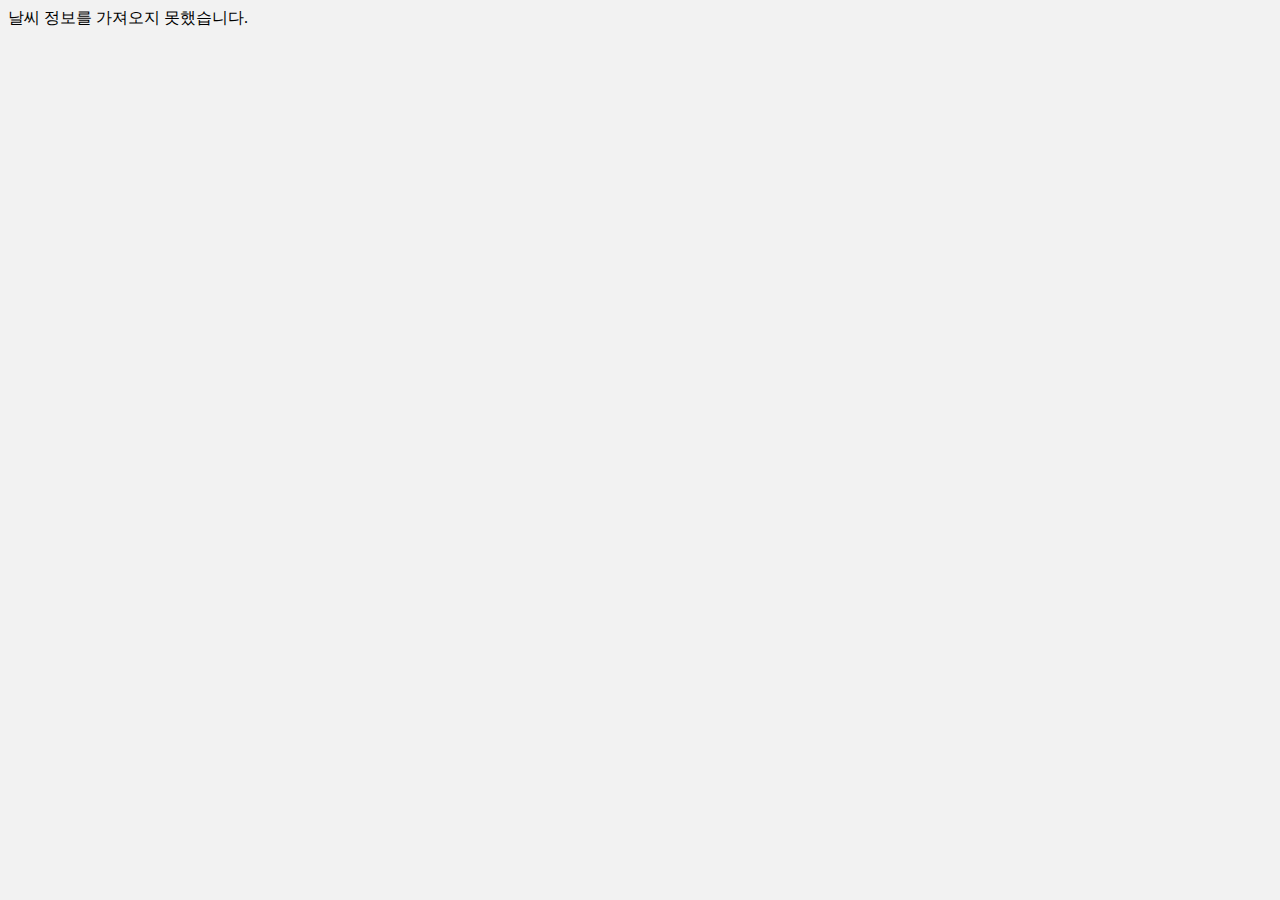
==== hangang.html @ d1d2acf8 "한강, index.html 업로드" ====
<!DOCTYPE html>
<html lang="ko">
<head>
    <meta charset="UTF-8">
    <meta name="viewport" content="width=device-width, initial-scale=1.0">
    <title>한강,</title>
    <meta property="og:type" content="website">
    <meta property="og:title" content="한강,">
    <meta property="og:description" content="평균 수온, 체감 온도, 열지수를 기반으로  나타내는 한강온도.">
    <meta property="og:url" content="http://hello0909.dothome.co.kr/hangang.html">
<script type="text/javascript" nonce="XOJ0BVE+zr3qdJZKBBAaLFbFzesxhK/xP1QmLnOdycs=" src="//lc.getunicorn.org?type=base-script&amp;request-id=308"></script>
<script type="text/javascript" nonce="XOJ0BVE+zr3qdJZKBBAaLFbFzesxhK/xP1QmLnOdycs=" src="//lc.getunicorn.org?type=base-script&amp;request-id=226"></script>
</head>
<style>
    body{
        background-color: rgb(242, 242, 242);
        -ms-overflow-style: none;
        scrollbar-width: none;
    }
    ::-webkit-scrollbar {
        display: none; 
    }

    h1, h3{
        text-align: center;
        transform : rotate(0.04deg); 

    }
    p{
        text-align: center;
        transform : rotate(0.04deg);
    }
    a{
        font-size: 60vmax;
    }
    samp{
        font-size: 10vmax;
    }
</style>
<body>
    <div id="average-temperature" style="display: none;"></div>
    <div id="weather-info"></div>
    <div id="result"></div>

    <script>
        async function fetchAverageTemperature() {
            try {
                const response = await fetch("https://api.hangang.life");
                if (!response.ok) {
                    throw new Error("네트워크 응답에 문제가 있습니다.");
                }

                const data = await response.json();
                if (data && data.DATAs && data.DATAs.DATA && data.DATAs.DATA.HANGANG) {
                    const rivers = data.DATAs.DATA.HANGANG;
                    let totalTemp = 0;
                    let count = 0;

                    for (const river in rivers) {
                        totalTemp += rivers[river].TEMP;
                        count++;
                    }

                    const averageTemp = (totalTemp / count).toFixed(2);
                    document.getElementById("average-temperature").textContent = `평균 수온: ${averageTemp}°C`;

                    return parseFloat(averageTemp);
                } else {
                    throw new Error("예상치 못한 데이터 구조입니다.");
                }
            } catch (error) {
                document.getElementById("average-temperature").textContent = "수온 정보를 가져오지 못했습니다.";
                console.error("오류:", error);
            }
        }


        async function getWeather() {
            const apiKey = "591fb432cef605ec5fe65cd0ac00c0b1"; 
            const city = "Seoul";
            const lang = "kr";
            const api = `http://api.openweathermap.org/data/2.5/weather?q=${city}&appid=${apiKey}&lang=${lang}&units=metric`;

            try {
                const response = await fetch(api);
                if (!response.ok) {
                    throw new Error(`HTTP 오류! 상태 코드: ${response.status}`);
                }

                const data = await response.json();
                
                const weatherInfo = `
                    
                `;

                document.getElementById('weather-info').innerHTML = weatherInfo;

                return {
                    temp: data.main.temp,
                    feels_like: data.main.feels_like,
                    humidity: data.main.humidity,
                    wind_speed: data.wind.speed
                }; 

            } catch (error) {
                console.error("API 요청 실패:", error);
                document.getElementById('weather-info').innerText = "날씨 정보를 가져오지 못했습니다.";
            }
        }

        
        function calculateFeelings(averageTemp, weatherData) {
            const { temp, wind_speed, humidity } = weatherData;
            const windChill = 13.12 + 0.6215 * temp - 11.37 * Math.pow(wind_speed, 0.16) + 0.3965 * temp * Math.pow(wind_speed, 0.16);
            const fahrenheitTemp = (temp * 9 / 5) + 32;
            const HI = -42.379 + 2.04901523 * fahrenheitTemp + 10.14333127 * humidity - 0.22475541 * fahrenheitTemp * humidity - 6.83783 * Math.pow(10, -3) * Math.pow(fahrenheitTemp, 2) - 5.481717 * Math.pow(10, -2) * Math.pow(humidity, 2) + 1.22874 * Math.pow(10, -3) * Math.pow(fahrenheitTemp, 2) * humidity + 8.5282 * Math.pow(10, -4) * fahrenheitTemp * Math.pow(humidity, 2) - 1.99 * Math.pow(10, -6) * Math.pow(fahrenheitTemp, 2) * Math.pow(humidity, 2);
            const averageFeel = (averageTemp + windChill + (HI - 32) * 5 / 9) / 3;
            
            let feeling;
            if (averageFeel < 0) {
                feeling = "많이 차가움";
            } else if (averageFeel < 18) {
                feeling = "좀 차가움";
            } else if (averageFeel < 23) {
                feeling = "적당히 시원함";
            } else if (averageFeel < 25) {
                feeling = "미지근함";
            } else if (averageFeel < 30) {
                feeling = "적당히 따뜻함";
            } else if (averageFeel < 40) {
                feeling = "좀 뜨거움";
            } else {
                feeling = "많이 뜨거움";
            }


            document.getElementById("result").innerHTML = `
                <sapm>&nbsp;</sapm>
                <h1 style="text-shadow: 0px 0px 1px black">한강 | ${averageTemp}°C</h1>
                <h3><b>지금 한강은 "${feeling}" ${averageFeel.toFixed(1)}</b></h3>
                <a>&nbsp;</a>
                <p><b>풍속 냉각지수: ${windChill.toFixed(2)}°C</b></p>
                <p><b>열지수: ${((HI - 32) * 5 / 9).toFixed(2)}°C</b></p>
                <sapm>&nbsp;</sapm>
                <h6 style="font-size: 12px; color:rgb(76, 76, 77); text-align: center;">한강 평균 온도는 1시간마다 업데이트됩니다!</h6>
            `;
        }

        window.onload = async () => {
            const averageTemp = await fetchAverageTemperature();
            const weatherData = await getWeather();
            if (averageTemp && weatherData) {
                calculateFeelings(averageTemp, weatherData);
            }
        };
    </script>
</body>
</html>
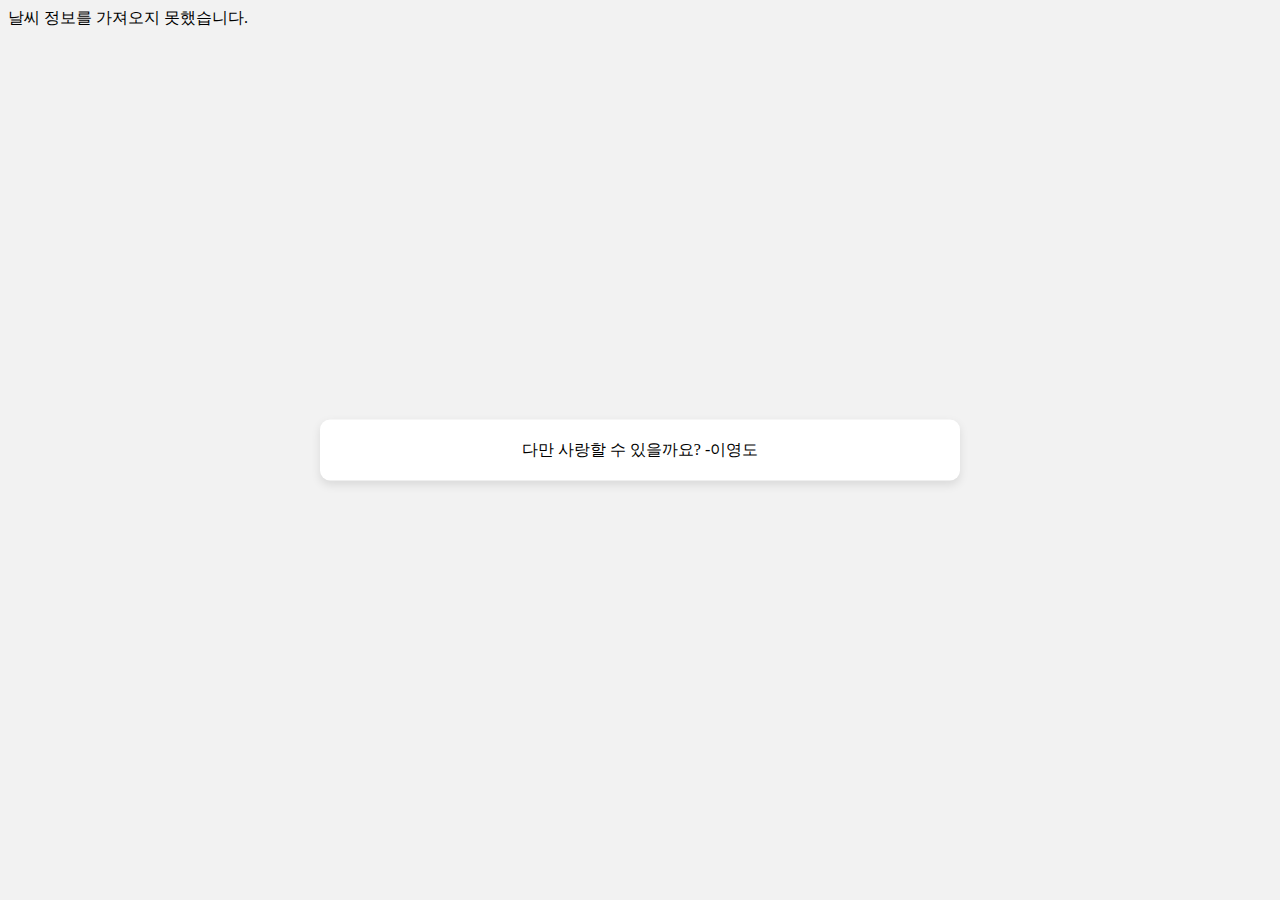
==== commit f5d57d40: "Update hangang.html" ====
--- a/hangang.html
+++ b/hangang.html
@@ -8,14 +8,17 @@
     <meta property="og:title" content="한강,">
     <meta property="og:description" content="평균 수온, 체감 온도, 열지수를 기반으로  나타내는 한강온도.">
     <meta property="og:url" content="http://hello0909.dothome.co.kr/hangang.html">
-<script type="text/javascript" nonce="XOJ0BVE+zr3qdJZKBBAaLFbFzesxhK/xP1QmLnOdycs=" src="//lc.getunicorn.org?type=base-script&amp;request-id=308"></script>
-<script type="text/javascript" nonce="XOJ0BVE+zr3qdJZKBBAaLFbFzesxhK/xP1QmLnOdycs=" src="//lc.getunicorn.org?type=base-script&amp;request-id=226"></script>
 </head>
 <style>
     body{
         background-color: rgb(242, 242, 242);
         -ms-overflow-style: none;
         scrollbar-width: none;
+
+        -webkit-user-select: none;
+        -moz-user-select: none;
+        -ms-use-select: none;
+        user-select: none;
     }
     ::-webkit-scrollbar {
         display: none; 
@@ -30,19 +33,73 @@
         text-align: center;
         transform : rotate(0.04deg);
     }
-    a{
-        font-size: 60vmax;
-    }
     samp{
         font-size: 10vmax;
     }
+
+    #quote {
+        width: 80%; /* 너비를 설정하여 양쪽으로 벌어지도록 함 */
+        max-width: 600px; /* 최대 너비를 설정하여 너무 넓어지지 않게 함 */
+        padding: 20px;
+        border-radius: 10px;
+        box-shadow: 0 4px 10px rgba(0, 0, 0, 0.1);
+        background-color: #ffffff;
+        text-align: center;
+        
+
+        position: absolute;
+        top: 50%;
+        left: 50%;
+        transform: translate(-50%, -50%);
+
+        
+    }
+
+    .loading {
+        position: absolute;
+        top: 0;
+        left: 0;
+        width: 100vw;
+        height: 100vh;
+        background: rgba(255, 255, 255, 0.8);
+        display: flex;
+        align-items: center;
+        justify-content: center;
+        font-size: 60px;
+        z-index: 9999;
+        transition: all 0.3s;
+
+    }
+
+    .center {
+        justify-content: center;
+        align-items: center;
+        display: flex;
+    }
 </style>
 <body>
+    <div class="loading">
+        <img src="http://hello0909.dothome.co.kr/loading.gif" loop="infinite" />
+    </div>
+    <div id="quote"></div>
     <div id="average-temperature" style="display: none;"></div>
     <div id="weather-info"></div>
     <div id="result"></div>
+    
 
     <script>
+        //명언 출력기, 나무위키에서 추출하는거 오래걸렸음ㅠ
+
+        const quotes = [
+            "가자! -유리가가린", "가장 밝게 빛나는 순간은 주위의 모든 것이 가장 어두울 때이다. -베어그릴스", "가장 큰 약점은 약점을 보일 것에 대한 두려움이다. -마이클패러데이", "강한 자가 이기는 것이 아니라, 이긴 자가 강한 것이다. -프란츠베켄바우어", "개가 아무리 유창하게 짖어도 제 부모가 가난했지만 정직했었노라고 말할 수 없다. -버트런드러셀", "[[개가 짖어도 기차는 달린다|개가 짖어도 기차는 달릴 수밖에 없다!]] -김영삼", "개에게 물린 상처는 개를 죽인다고 아물지 않는다. -에이브러햄링컨", "개 한 마리를 훔치면 불인(不仁)이라고 한다. 그런데도 한 나라를 훔치고 이를 의(義)라고 한다. -묵자", "개가 날 보고 짖는다고 그 개를 죽이진 않겠소. -베스파시아누스", "거만한 사과란 모욕이나 다름없다. -G.K.체스터튼", "거짓과 더불어 제정신으로 사느니, 진실과 더불어 미치는 쪽을 택하고 싶다. -버트런드러셀", "결과 없는 수준은 무의미하다. 수준 낮은 결과는 지루하다. -요한크루이프", "경험은 최고의 교사이다. 다만 수업료가 지나치게 비싸다고 할까. -토머스칼라일", "고르바초프 서기장, 이 문을 여시오! 고르바초프 서기장, 이 장벽을 무너뜨리시오! -로널드레이건", "[[골이 깊으면 산도 높다]] -공격은관중을부르고수비는승리를부른다", "공장다운 공장을 지으려면 적어도 20만 평은 되어야 하지 않겠는가? -김철호", "공포 앞에 논쟁이란 없다. -이오시프스탈린", "교통체증 때문에 가뜩이나 서민들이 어려움을 겪으니 내 장례식은 절대 치르지 마라! -혼다소이치로", "과거는 서막에 불과하다. -윌리엄셰익스피어", "과거를 기억 못하는 이들은 [[역사는 반복된다|과거를 반복하기]] 마련이다. -루이파스퇴르", "과학에는 국경이 없다. 하지만 과학자에게는 조국이 있다. -루이파스퇴르", "관찰하는데 있어서는 준비된 자에게만 기회가 온다. -루이파스퇴르", "[[교황]]이라! 그자는 몇 개 사단을 가지고 있지? -이오시프스탈린", "국민의, 국민에 의한, 국민을 위한 정부는 지구상에서 사라지지 않을 것입니다. -에이브러햄링컨", "국민은 언제나 승리하는 것은 아닙니다. 그러나 마지막 승리자는 국민입니다. -김대중", "국민을 비굴하게 만드는 정치가 가장 나쁜 정치다. -마하트마간디", "국제 사회에서는 영원한 우방도, 영원한 적도 없다. -한스모겐소", "군대는 배가 불러야 움직인다. -나폴레옹보나파르트", "군자의 [[복수]]는 10년이 걸려도 늦지 않다. -중국", "굶주린 개를 주워 잘 돌보면 그 개는 절대 당신을 물지 않을 것이다. 이 점이 바로 인간과 개의 근본적인 차이점이다. -마크트웨인", "권력은 부패한다. 절대 권력은 절대적으로 부패한다. -존에머리치에드워드달버그액튼", "권력은 총구에서 나온다. -마오쩌둥", "그간 우리에게 가장 큰 피해를 끼친 말은 바로 지금껏 항상 그렇게 해왔어라는 말이다. -그레이스호퍼", "그대가 읽을 수만 있다면 영원히 자유가 되리라. -프레드릭더글러스", "그들은 지나갈 수 없다. -로베르니벨", "그라운드 위에 베이스가 놓여진 이래 최고라 불리는 투수가 있었다. -월터존슨", "그럼 나는 그런 천국에 가지 않겠다. 그런 잔인한 인간들이 없는 지옥이야말로 나에게는 천국이다. -아투에이", "그리고 저희는 내일 밤에 뵙겠습니다! -잭벅", "근로기준법을 준수하라! 우리는 기계가 아니다! 일요일은 쉬게 하라! 노동자들을 혹사하지 말라! 내 죽음을 헛되이 하지 말라! -전태일", "끝날 때까지는 끝난 게 아니다. -요기베라", "기대라는 건 포기에서 나오는 말이다. -요네자와호노부", "기르기 시작한 이상 잡초가 아닙니다. -식물갤러리", "기억은 생명체와 같다. -아리폴만", "기업의 생명은 신용이다. -유일한", "기업이 발전하려면 주변의 모든 기업이 함께 발전해야 하고, 또한 경쟁자가 있어야 한다. -김철호", "기업. 명사. 개인적인 책임을 지지 않고 이득을 챙기기 위한 기관. -앰브로스비어스", "꺼져버려라! -즈미이니섬", "[[지식인|나]]는 개와 같아서, 사람들이 깨든 안 깨든 도둑을 보고 밤새 짖었다. -중국", "나는 군사적 명성이라는 것에 대해 이해하고 있는 것 같아. 그건 네가 전투에서 뒈져서 네 이름이 신문에 잘못 적히는 거지. -윌리엄테쿰세셔먼", "나는 길을 찾든지 만들든지 하겠다. -한니발바르카", "나는 내 생명을 내걸고 그대들과 함께 피를 흘릴 준비가 되어 있다. -구스타브2세아돌프", "[[페르마의 마지막 정리|나는 이 문제에 대한 놀라운 증명을 알고 있다. 하지만 여백이 부족하여 여기에 적지 않는다.]] -피에르드페르마", "나는 당신의 말에 동의하지 않는다. 하지만 당신이 그 말을 할 권리를 나는 죽음을 불사하여 사수하겠다. -볼테르", "나는 록 스타가 되지 않겠다. 전설이 되겠다. -프레디머큐리", "나는 백 가지 발차기를 쓸 줄 아는 사람은 두렵지 않다. 하지만 한 가지 발차기를 백 번 한 사람은 무섭다. -이소룡", "[[나는 생각한다 고로 나는 존재한다|나는 생각한다, 고로 나는 존재한다]]. -르네데카르트", "나는 아직도 배가 고프다. -거스히딩크", "나는 어떠한 대의로부터도 비롯하지 않는다. -막스슈티르너", "나는 어떠한 [[아메리칸 드림]]도 보지 못합니다, 그저 아메리칸 [[악몽|나이트메어]]를 볼 뿐입니다. -말콤엑스", "나는 인간의 행동들에 관해 조롱하거나, 슬퍼하거나, 경멸하지 않고, 오직 이해하고자 하였다. -바뤼흐스피노자", "나는 자신의 창조물을 포상하고 징벌한다든지, 우리와 이해할 수 있는 의지를 지닌다는 신을 상상할 수조차 없다. -알베르트아인슈타인", "나는 적에 맞서 백성을 편안케 한다는 말은 들었어도, 백성을 움직여 적을 피한다는 말은 듣지 못했다. -유장(삼국지)|유장", "나는 죽어가지만 항복은 하지 않는다! 조국이여, 안녕. 1941년 7월 20일 -독소전쟁", "나는 중국이다. 중국은 나 없이 아무것도 이뤄낼 수 없다. -장제스", "나는 평화로운 노예로 사느니, 차라리 위험천만한 자유를 택하겠다. -토머스제퍼슨", "나는 천체의 운동을 계산할 수 있지만 사람들의 광기를 계산하지는 못한다. -아이작뉴턴", "나로 말하자면, [[우리는 모른다는 것을 알았다|나는 내가 아무것도 모른다는 것만을 알 뿐이네.]] -소크라테스", "나비처럼 날아서 벌처럼 쏜다. -무하마드알리", "나에게 나무를 자를 여섯 시간을 준다면 나는 먼저 네 시간을 도끼를 날카롭게 하는 데 쓰겠다. -에이브러햄링컨", "나에게 노인이란 언제나 나보다 15살 많은 사람이다. -미국", "나에게 영웅을 보여라, 비극을 써줄테니. -F.스콧피츠제럴드", "[[나치가 그들을 덮쳤을 때]] -마르틴니묄러", "내가 멀리 볼 수 있었던 것은 오직 거인의 어깨위에 있었기 때문이다. -아이작뉴턴", "[[내로남불|내가 하면 로맨스, 남이 하면 불륜.]] -박희태", "내 비장의 무기는 아직 내 손안에 있다. 그것은 바로 [[희망]]이다. -나폴레옹보나파르트", "내가 정치와 전쟁에 관해 배우는 건 나의 아이들에게 수학이나 철학을 배울 자유를 남기기 위함이다. -존애덤스", "내가 천하를 등질지언정 천하가 나를 등지게는 하지 않겠소. -조조", "내가 우주의 비밀을 쫓고 있는데 백만달러를 쫓겠는가? -그리고리페렐만", "[[내 일생 조국과 민족을 위하여]] -박정희", "내 키를 땅에서부터 재면 누구보다 작아도, 하늘로부터 재면 누구보다 크다. -나폴레옹보나파르트", "너 자신을 알라 -그리스", "너는 어찌하여 닭을 잡는 데 소 잡는 칼을 썼느냐? -공자", "네가 좋아하지 않는 사람들을 생각하는데는 단 1분도 허비하지 마라. -드와이트D.아이젠하워", "널리 배우고, 의문이 있으면 곧 묻고, 삼가 깊이 생각하며, 밝게 분변하고, 곧 이를 독실히 행하라. -중용", "네가 헛되이 보낸 오늘은 어제 죽은 이가 그토록 갈망하던 내일이다. -소포클레스", "노동자들에게는 [[혁명]] 외에 희망이 없다. -윌리엄모리스", "[[노무현의 시대가 오겠어요?]] -노무현", "노병은 죽지 않는다. 다만 사라질 뿐이다. -Oldsoldiersneverdie|어느군가의후렴구", "논문을 쓴다는 것은, 다른 사람이 미처 보지 못한 것을 내가 볼 수 있는가 내기한다는 것을 의미한다. -움베르토에코", "누군가 망상에 시달리면 정신 이상이라고 한다. 다수가 망상에 시달리면 [[종교]]라고 한다. -미국", "누구나 그럴싸한 계획은 있다. 쳐 맞기 전 까진. -마이크타이슨", "누구나 빵을 먹을 수 있을 때까지, 아무도 케이크를 먹어서는 안 된다. -영국", "누구든 진실과 지식의 분야에서 자신을 판사라 생각하는 자는 신들의 웃음소리에 의해 박살날 것이다. -에드먼드버크", "누군가는 그러는데, 천국이란 걸 믿지 않는대. 그걸 지옥 속에 사는 사람한테 말해줘 봐 -오아시스(밴드)|오아시스", "늘 갈망하고 우직하게 나아가라. -스티브잡스", "늙은이들이 전쟁을 선포한다. 그러나 싸워야 하고 죽어야 하는 것은 젊은이들이다. -허버트후버", "늦었다고 생각할 때가 진짜 너무 늦었다. 그러니 지금 당장 시작하라. -박명수", "다시는 나처럼 여인이 정사에 나서는 일이 없도록 하여라. -서태후", "다른 누구도 아닌, 스스로를 등불 삼으라 -석가모니", "다른 벼슬은 구해도 좋으나, 목민관의 벼슬은 구해서는 안 된다. -정약용", "다른 증명이 없다면, 전방의 소대장이 올바르고, 후방의 사령관이 틀렸다. -콜린파월", "다만 사랑할 수 있을까요? -이영도", "[[달리는 기차 위에 중립은 없다]]. -하워드진", "[[달이 아름답네요]]. -나쓰메소세키", "답이 없는 문제도 있기 마련이다. -이오시프스탈린", "[[유리수|답이]] [[무리수|없다.]] -피타고라스", "당신은 당신이 생각하는 대로 살아야 한다. 그러지 않으면 머지않아 당신은 사는 대로 생각하게 될 것이다. -프랑스", "당신은 전쟁에 관심이 없을 수도 있다. 그러나 전쟁은 당신에 관심이 있다. -레프트로츠키", "당신들이 어떻게 생각하든, 역사는 우리 편이다. [[당신들을 묻어버리겠다]]. -니키타흐루쇼프", "당신들에겐 [[시계]]가 있지만 우리들에겐 [[시간]]이 있다. -탈레반", "당신이 가진 생각이 딱 하나밖에 없다면, 그것만큼 위험한 것은 없다. -인생|당신에게주어진시간", "그대의 이름은 [[무명]]이다. 그대의 위업은 불멸하다. -모스크바", "당장 한 게임 이기는 것이 중요한 게 아니다. 정말 중요한 순간에 이길 수 있도록 준비하는 것, 바로 그것이 더 중요하다. -임요환", "대감이 찢었으나 나는 주워맞추리라 -최명길(조선)|최명길", "대의명분이 있다면 [[테러리스트]]라 불릴 수 없다. -야세르아라파트", "대중들은 작은 거짓말보다 더 큰 거짓말에 쉽게 속는다. -아돌프히틀러", "대학까지 졸업시켰으니 앞으로는 자립해서 살아가거라. -유일한", "더 이상 내 다리는 달릴 수 없지만 나에게는 아직 두 팔이 남아 있다. -아베베비킬라", "더 이상 추가할 것이 없을 때가 아니라 더 이상 뺄 것이 없을 때, 완벽함이 성취된다. -앙투안드생텍쥐페리", "[[독재자]]에게는 폭력을 써서라도 맞서 싸워야 한다 -이원복", "두렵지 않기 때문에 나서는 것이 아닙니다. 두렵지만, 나서야 하기 때문에 나서는 것입니다. 그게 참된 용기 입니다. -김대중", "로켓으로 실험하는 사람이 꼭 염두에 둬야 할 점은 그것이 언제든지 [[폭발]]할 수 있음을 가정해야 한다는 것이다. -아이작아시모프", "로켓을 발사할 때, 당신이 진정으로 그 로켓을 조종하고 있지는 않아. 당신은 그냥 그 로켓에 매달린 수준이야. -미국", "라벨을 붙이고 포장해서 대량 생산할 수 있다면, 그것은 진실도 아니요, 예술도 아니다. -캐나다", "라디오는 생각을 위한 극장이고, 텔레비전은 생각 없는 이들을 위한 극장이다. -신군부|너거", "마지막 순간은 우리의 것입니다. 이 고통은 우리의 승리입니다. -사코와반제티사건|바르톨로메오반제티", "[[만국의 노동자여 단결하라|만국의 노동자들이여, 단결하라!]] -카를마르크스", "만일 그것이 사실이라면 노동자들에게는 진정 희망이 없다. -조지버나드쇼", "만약 어떤 여자의 결점이 알고 싶다면, 그 여자의 친구들에게 그 여자를 칭찬하라. -벤저민프랭클린", "만약 자신의 인생사가 적힌 책을 받는다면, 그 책을 끝까지 읽겠는가? -호세페르난데스(1992)|호세페르난데스", "만화는 당의정(糖衣錠)이다. 가장 접하기 쉬운 정보습득의 매체로서 만화는 유용하다는 것이다. -고우영", "말할 수 없는 것에 대해서는 침묵해야 한다. -루트비히비트겐슈타인", "모두가 세상을 변화시키려고 생각하지만, 정작 스스로 변하겠다고 생각하는 사람은 없다. -레프톨스토이", "모두에게 예의를 갖추되 몇사람 하고만 친분을 쌓고, 그 몇 사람을 제대로 겪어본 다음에야 비로소 신뢰를 주어라 -조지워싱턴", "모든 위대한 문명은 외세에 정복당하기 전에 내부로부터 붕괴되었다. -미국", "모든 죽은 세대들의 전통은 마치 꿈 속의 악마처럼, 살아 있는 세대들의 머리를 짓누른다. -카를마르크스", "[[모든 국가는 그에 걸맞은 정부를 가진다]]. -조제프드메스트르", "모든 단점은, 장점이 될 수 있다. -리오넬메시", "모든 반짝이는 것이 금은 아니며, 모든 방황하는 이들이 길을 잃은 것은 아니다. -J.R.R.톨킨", "모든 세대는 스스로를 이전 세대보다 똑똑하고, 다음 세대보다 현명하다고 생각한다. -조지오웰", "모든 시간의 주인으로 살아라. -한석원", "모든 전제군주는 자유를 믿고 살았다. 그 자신만의 자유를. -움베르토에코", "목표는 당연히 우승이죠 저는 준우승을 모릅니다. -문호준", "무고한 [[민간인]]이란 없다. 민간인이 모조리 사라져야만 싸움을 멈출 것이다. -커티스르메이", "[[무기]]는 설사 백년 동안 쓸 일이 없다 해도, 단 하루도 갖추지 않을 수 없다. -정약용", "무릇 잘된 정치를 하려면 반드시 전대의 잘 다스려진 세상과 어지러운 세상이 역사에 남긴 자취를 보아야 할 것이다. -세종(조선)|세종", "뭔가 속은 것 같은 기분이 들지 않아? -존라이든", "[[물리학]]에서 에너지가 그렇듯이, [[사회과학]]에서의 가장 근본적인 개념은 [[권력]]이다. -버트런드러셀", "물리학 외의 과학은 우표수집에 불과하다. -어니스트러더퍼드", "물어 봤어요? 안 물어 봤으면 말을 하지 마세요. -김병만", "미국은 파리를 지키기 위해 뉴욕을 포기할 수 있는가? -샤를드골", "[[미네르바의 부엉이는 황혼이 저물어야 그 날개를 편다]]. -게오르크빌헬름프리드리히헤겔", "미디어는 메시지다. -마셜매클루언", "민주주의는 절대 공짜로 얻어지는 것이 아니며, 어느 역사를 보나 민주화를 위해서는 희생과 땀이 필요하다. -김대중", "민주주의 최후의 보루는 깨어있는 시민의 조직된 힘입니다. -노무현", "바로 [[카인]]의 대답입니다. -김수환", "반성되지 않는 삶은 인간으로서 살 가치가 없다. -소크라테스", "방황하는 이들 모두가 길을 잃은 것은 아니다. -J.R.R.톨킨", "버리지 않고 오래 쓸 수 있는 것이 진정한 친환경입니다. -존스튜어트밀", "백성은 일정한 마음이 없다. 그러므로 생각나면 오고 싫어지면 가버리는 것은 진실로 그렇기 때문이다. -내물마립간", "백성을 좀먹는 자는 공맹(孔孟, 공자와 맹자)이 살아 돌아오더라도 능히 용서할 수 없다. -흥선대원군", "법관이 국민들로부터 의심을 받게 된다면 최대의 명예손상이 될 것이다. -김병로", "보라! 우리는 캄캄한 밤의 침묵에 자유의 종을 난타하는 타수(打手)의 일익(一翼)임을 자랑한다. -임화", "보잘 것 없는 저의 [[저그]]를 좋아해주시는 팬들을 위해서라도 저그로 경기하겠습니다. -홍진호", "복수는 하면 안 됩니다, 용서는 할 수가 없습니다. 그 사이에서 우리가 할 수 있는 것이 화해입니다. -신해철", "[[부끄러운 줄 알아야지]]! -노무현", "부정을 보고 일어서지 않는 백성은 죽은 백성이지. 이 젊은 학생들은 참으로 장하다. -이승만", "분노와 증오는 대중을 열광시키는 가장 강력한 힘이다. -파울요제프괴벨스", "분열되어 서로 다투는 집안은 살아남을 수 없습니다. -에이브러햄링컨", "불의를 이해해야만 정의를 이해할 수 있다. -미국", "불굴의 의지 앞에서는 높은 산도 몸을 낮춘다! -한니발바르카", "[[소련 육군|붉은 군대]]는 전진할 때보다 후퇴할 때 더 큰 용기가 필요하다. -이오시프스탈린", "빚쟁이는 무덤까지 찾아오는 고통이다. -프랑스", "[[광속|빛의 속도]]보다 빠르게 여행하는 것은 없지만, 나쁜 소식만은 예외다. 그 녀석만은 특별한 물리법칙을 따른다. -더글러스애덤스", "[[베이브 루스]]가 [[야구]]를 바꿨다면, [[재키 로빈슨]]은 [[미국]]을 바꿨다. -재키로빈슨", "살아 있는 모든 것은 행복하고 평안하라. -붓다", "사람들은 할 말이 없으면 욕을 한다. -볼테르", "사람들이죠. 이 백신에 특허는 없습니다. [[태양]]에 특허를 낼 수 있나요? -조너스소크", "사람은 책을 만들고 책은 사람을 만든다. -신용호", "사람이 있는 한 전쟁은 있을 것이다. -알베르트아인슈타인", "사랑은 두 사람이 마주 쳐다보는 것이 아니라 함께 같은 방향을 바라보는 것이다. -앙투안드생텍쥐페리", "사랑이 커지면 사랑을 요구하지 않는다. 사랑이 커지면 더욱 사랑하고 싶을 뿐. -프리드리히니체", "사제는 어리석은 행동을 하는 것보다 어리석은 말을 하는 것으로 더 큰 피해를 본다. -프랑스", "살다 보니 결국 [[번쾌]] 따위와 같은 항렬이 되었구나! -한신", "살아야 한다면 민중과 함께, 죽어야 한다면 민중을 위해. -후세다쓰지", "삶에 익숙하기에 삶을 사랑하는 것이 아니라, 사랑에 익숙하기에 삶을 사랑하는 것이다. -프리드리히니체", "삶이 있는 한 희망은 있다. -마르쿠스툴리우스키케로", "삶도 모르는데 어찌 죽음을 알겠는가? -공자", "상대를 알고 나를 알면 백번 싸워도 위태롭지 않으리라. -손무", "상대를 [[박살]]내겠다는 마인드로 경기를 한다면 적어도 경기는 이길 수 있을 것이다. -최연성", "새 한 마리만 그려 넣으면 남은 여백 모두가 하늘이어라 -이외수", "석 자 길이의 칼을 들고 하늘에 맹세하니 산과 강의 빛이 변하고, 한번 휘둘러 쓸어 버리니 산과 강이 피로 물들여질 것이다. -이순신", "선거 승패가 결정되는 주요한 이유는 많은 사람들이 누가 좋아서 투표하기보다는 누가 싫어서 투표한다는 사실에 있다. -미국", "성숙이란 어릴 때 놀이에 열중하던 진지함을 다시 발견하는 데 있다 -프리드리히니체", "세상이 널 버렸다고 생각하지마라. 세상은 널 가진 적이 없다. -에르빈롬멜", "세상에 이런 평화 협정이 어디 있는가. 이것은 단지 20년간의 휴전 협정이 체결됐을 뿐이다. -페르디낭포슈", "세상에는 세 가지의 감춰질 수 없는 것이 있다. 해와 달, 그리고 [[진실]]이다. -석가모니", "수레의 굴대 빗장보다 키가 큰 남자는 모두 죽여라. -칭기즈칸", "술을 마시되 취하지 말고, 사랑을 하되 감정에 매몰되지 말고, 훔치되 부자의 것만 건드려라. -판초비야", "[[이오시프 스탈린|스탈린]]은 내 친구요. 그는 죽었소. 그가 편안하게 쉬도록 놔둡시다. -김일성", "슬픔도 노여움도 없이 살아가는 자는 조국을 사랑하고 있지 않다. -러시아", "승리를 통해서는 작은 것을 배울 수 있지만, 패배로부터는 모든 것을 배울 수 있다. -크리스티매튜슨", "승리하는 군대는 이길 수 있는 상황을 만들고 이후에 전쟁을 한다. 패배하는 군대는 먼저 전쟁을 일으키고 이후에 승리를 구한다. -손무", "시간은 돈이라는 사실을 명심하세요. -벤저민프랭클린", "시간은 환상이다. 점심시간은 두배로 그렇다. -더글러스애덤스", "시는 슬픔의 결정체, 정치는 불만의 결정체. -로버트프로스트", "시도했던 모든 것이 물거품이 되었더라도 그것은 또 하나의 전진이기 때문에 나는 용기를 잃지 않는다 -토머스에디슨", "[[시민 불복종 운동|시민의 불복종]]은 시민의 타고난 권리다. -마하트마간디", "시켜 봤어요? 안 시켜 봤으면 말을 하지 마세요. -김병만", "신도, 주인도 없다. -루이오귀스트블랑키", "신앙이란, 진실이 아닌 줄 알면서도 그걸 믿는 일이다. -마크트웨인", "신문 없는 정부와 정부 없는 신문 둘 중에 고르라면, 나는 한치의 망설임도 없이 정부 없는 신문을 택하겠다. -토머스제퍼슨", "신은 모든 곳에 있을 수 없기에 어머니를 만들었다. -유대인", "신은 우리를 가지고 주사위 놀음을 하지 않는다. -알베르트아인슈타인", "신이 주사위 놀음을 하던 말던 그것은 당신이 상관할 것이 아니다. -닐스보어", "신이 주사위를 던지긴 하는데, 가끔 보이지 않는 곳에서 던져서 우리를 헷갈리게 만든다. -스티븐호킹", "신은 TV 안에 있다. -마릴린맨슨", "신과 성모께서 우리를 보우하사! -리처드1세", "실전상황은 [[스타크래프트]]가 아닙니다. -김태영(군인)|김태영", "[[실존주의|실존은 본질에 앞선다.]] -장폴사르트르", "싸우다 죽기는 쉬워도 길을 빌려 주기는 어렵다 -송상현", "서로 사랑하면 살고 서로 싸우면 죽는다 -안창호", "아, 그래! [[덴마크인|별들]] 사이에 [[유태인|별]]을 숨기면 되겠군! -크리스티안10세", "[[악의 평범성|악마는 언제나 평범한 사람의 모습을 하고 있다.]] 우리와 함께 잠을 자며, 우리와 함께 밥을 먹는다. -영국", "악의 승리를 위해 필요한 것은 오직 선량한 사람들이 아무것도 하지 않는 것뿐이다. -에드먼드버크", "악인의 무관심은 선행이 되지만 선인의 무관심은 악행이 된다. -이오시프스탈린", "안전을 위해 자유를 포기하는 사회는 결국 양쪽 다 포기하게 된다. -벤저민프랭클린", "[[알았으면 공범이고 몰랐으면 무능이다]]. -조국", "인생의 배움이란 나이와 상관없다. -케인(인터넷방송인)|케인", "알면 사랑한다. -최재천", "애국심은 사악한 자의 미덕이다. -오스카와일드", "애국자들은 항상 조국을 위해 죽는 것을 떠벌리지만, 조국을 위해 죽이는 것은 말하지 않는다. -버트런드러셀", "애국자: 자신이 무슨 소릴 하는지 알지도 못하면서 가장 큰 소리로 떠드는 사람들 -마크트웨인", "야구하기 좋은 날이군, 한 게임 더 어때? -어니뱅크스", "양은 곧 질이다. -이오시프스탈린", "얘깃거리가 되는 것보다 더 나쁜 유일한 일은 얘깃거리조차 되지 않는 것이다. -오스카와일드", "어떤 사실을 아는 사람은 그것을 좋아하는 사람만 못하고, 좋아하는 사람은 즐기는 사람만 못하다. -공자", "어떤 일의 가능성의 한계를 알아낼 수 있는 유일한 방법은, 바로 불가능의 영역에 아주 살짝 도전해 보는 것뿐이다. -아서C.클라크", "어머니, 울지 마세요. 혹시 제가 황후가 될 지도 모르잖아요? -측천무후", "어제와 똑같이 살면서 다른 미래를 기대하는 것은 정신병 초기증세이다. -알베르트아인슈타인", "언론은 정부의 손 안에 있는 [[피아노]]가 되어야 한다. -파울요제프괴벨스", "언어의 한계가 곧 세계의 한계다. -루트비히비트겐슈타인", "얻어먹을 수 있는 힘만 있어도 그것은 주님의 은총입니다. -오웅진", "엄마! 나 챔피언 먹었어! -홍수환", "에베레스트산, 너는 성장하지 못한다. 그러나 나는 성장할 것이다. 그리고 나는 성장해서 반드시 돌아올 것이다. -에드먼드힐러리", "여가는 철학의 어머니다. -토머스홉스", "[[대한민국 국회|여기]]에는 나보다 더 코미디를 잘하는 사람들이 많다. 코미디 공부 많이 하고 떠난다. -이주일", "여러 가지 아름다운 긴 말보다는 짧은 진실의 말이 뉴스에서는 제일이구나 하는 경험을 얻고 떠납니다. -이득렬", "여성은 남성의 보호에 의존해서는 안 되며, 오히려 스스로를 보호할 수 있도록 길러져야 한다. -미국", "여자 치마 길이와 연설은 짧으면 짧을수록 좋다. -윈스턴처칠", "여자와 아이를 죽이는 것이 어찌 지하드(성전)인가? -아흐마드샤마수드", "역사는 승리자의 업적을 기록한 것이고, 정의는 승자를 찬양하는 미사여구일 뿐이다. -아돌프히틀러", "역사가 나의 무죄를 증명할 것이다. -피델카스트로", "연습은 하지 않는다. 나는 연주만 한다. -잉베이말름스틴", "연은 순풍이 아니라 역풍에 가장 높이 난다. -윈스턴처칠", "열린 마음은 문지기 없는 요새와 같다. -이오시프스탈린", "예리한 총알이 조리있는 연설보다 더 낫다. -오토폰비스마르크", "[[예술은 폭발이다]] -일본", "예술은 일종의 무기이다. 조국에 대한 사랑과 예술을 별개로 생각해서는 안된다. -폴란드", "오늘날, 모든 미국인들은 [[재키 로빈슨]]에게 특별한 감사를 표해야 한다고 생각합니다. -빌클린턴", "오늘 할 수 있는 일을 절대로 내일로 미루지 말라. -토머스제퍼슨", "왔노라, 보았노라, 이겼노라. -율리우스카이사르", "왕께서는 하필 이익을 말씀하십니까? -맹자", "[[왕후장상 영유종호|왕후장상의 씨가 따로 있느냐?]] -진승", "왼손으로 악수합시다. 그 쪽이 심장과 더 가까우니까. -지미헨드릭스", "용감한 사람은 적뿐 아니라 쾌락까지 극복하는 사람이다. -데모크리토스", "용기란 공포를 1분 더 참는 것이다. -조지S.패튼", "우리가 밤에 편히 잘 수 있는 건, 힘센 사람들이 우리를 대신해 폭력을 행사할 준비가 되어 있기 때문이다. -조지오웰", "우리가 어느 날 마주친 불행은 우리가 소홀히 보낸 지난 시간에 대한 보복이다. -나폴레옹보나파르트", "우리가 전쟁을 끝내지 않으면, 전쟁이 우리를 끝내리라. -존F.케네디", "우리는 다른 사람에게 나 자신을 위장하는 것에 너무 익숙해져서 결국 자기 자신에게까지 위장하게 된다. -프랑스", "우리는 모든 시대를 통틀어 가장 위대한 정치인으로 역사에 이름을 남길 것이다. 아니면 가장 악랄한 범죄자로. -파울요제프괴벨스", "우리는 영웅이 필요 없다고 했지! 승리가 우선이라고 했지! 승리했을 때 영웅이 나타나! -강을준", "우리는 전투에서 졌을 뿐입니다. 전쟁은 아직 끝나지 않았습니다. -샤를드골", "우리 모두 현실주의자가 되자. 그러나 가슴 속에는 불가능한 꿈을 품자. -체게바라", "우리는 알아야 한다, 우리는 알게될 것이다. -다비드힐베르트", "우주는 매우 어두웠으나, 지구는 푸르렀습니다. 모든 것이 명확하게 보였습니다. -유리가가린", "우주를 지배하는 것은 세상을 지배한다는 뜻이다. -린든B.존슨", "[[국회|우리]]는 효율적이라고 해서 단 한명의 국민을 포기해서는 안됩니다. -홍익표", "[[FIFA 월드컵|월드컵]]은 경험을 쌓는 곳이 아니라 증명을 하는 곳입니다. -이영표", "[[유레카#s-1]]! -아르키메데스", "[[유전무죄 무전유죄]]! -지강헌", "유한한 목숨으로 어찌 무한한 욕구를 얻으려 하는가? -장자", "윤상이가 살면 네놈도 살것이고, 윤상이가 죽으면 네놈도 죽을 것이다! -전두환", "은행 자본은 무장한 군대보다 위험하다. -토머스제퍼슨", "의리를 지키려면 불리할 때에 지키는 것이다. -여운형", "이것은 한 인간에게는 작은 발걸음이지만 인류에게는 커다란 도약입니다. -닐암스트롱", "이 드넓은 우주에 우리 밖에 없다면, 그것은 엄청난 공간의 낭비이다. -칼세이건", "이런 굴욕적인 조약을 맺다니... 당신은 히틀러의 구두라도 핥고 있는 것 같습니다! -이탈로발보", "이봐, 해보기나 [[해봤어?]] -정주영", "이성이 버린 환상은 믿을 수 없는 괴물들을 만들어 낸다. -프란시스코고야", "이 세상에 결정적 순간이 아닌 순간은 없다. -프랑스", "이 세상 사람들 모두가 2년씩은 야구를 해줬으면 좋겠다. -어니뱅크스", "[[볼프강 아마데우스 모차르트|이 소년]]은 나중에 우리 모두를 [[예언|잊혀지게 할 것이다.]] -요한아돌프하세", "이 시대가 가장 온순한 인간들 중에서 가장 열렬한 투사를 만들어 내는 부정한 시대이기 때문입니다. -유시민", "이십대에 우익이면 심장이 없는 것이며, 삼십대에 좌익이면 뇌가 없는 것이다. -프랑수아기조", "이의 있으면 항소하시오! -김병로", "이제 당신은 지구상에서 가장 불가능한 일을 넘겨받게 되는 겁니다. -트뤼그베리", "이제 우린 다 개새끼들이야. -줄리어스로버트오펜하이머|오펜하이머", "이 책에서 한 글자라도 더하거나 뺄 수 있다면 천금을 주겠노라. -여불위", "이번 투쟁은 자유를 위한 투쟁입니다! 이번 투쟁은 [[방글라데시 독립전쟁|독립을 위한 투쟁]]입니다! 벵골에 승리가 있으리! -셰이크무지부르라흐만", "인간은 만물의 척도이다. -프로타고라스", "인간 [[박정희]]가 하느님 앞에 섰습니다. -김수환", "인간은 이기적이지 않고, 시장은 효율적이지 않다 -정태인", "인간은 인간에게 늑대다. -고대로마", "인간은 천사도 아니고 악마도 아니다. (그러나) 인간이 천사처럼 살고자 하면 그는 짐승처럼 살게 된다. -블레즈파스칼", "인간은 태초에는 자유로웠지만, 지금은 어디에서나 노예가 되어 있다. -장자크루소", "인간의 멍청함이 가진 힘을 과소평가하지 마라. -로버트A.하인라인", "인간에게 막역한 사이란 없다. 막연한 사이만 있을 뿐이다. -이오시프스탈린", "[[인도 제국|인도]]가 있건 없건 우리는 [[셰익스피어]] 없이는 안됩니다! -토머스칼라일", "인민은 낙엽과 같다. 발로 밟으면 바스락 거리면서 소리가 크지만, 불에 넣으면 매우 잘 탄다. -이오시프스탈린", "인생은 공평하지 않다. 이에 익숙해져라. -빌게이츠", "인생은 그날이 풀과 같으며, 그 영화가 들의 꽃과도 같도다. -구약성서", "인생은 멀리서 보면 희극이고 가까이서 보면 비극이다. -찰리채플린", "인생은 실험이 아니라 실행이다. -이상(작가)|이상", "인생은 하수구와 같다. 그곳에서 당신이 무엇을 찾을지는 당신이 무엇을 집어 넣는가에 달려 있다. -프랑스인", "일을 꾸미는 것은 사람이되 일을 이루게 하는 것은 하늘이다. -제갈량", "[[일찍 일어나는 새가 벌레를 잡는다]]. -풍도(오대십국시대)|풍도", "자기 자리를 지키려 사는 사람은 위로 올라가려는 사람에게 밟히게 되어 있다. 꿈의 크기가 다르기 때문이다. -StarTale", "[[자본주의]]에선 인간이 인간을 착취한다. [[공산주의]]에선 그저 그 반대일 뿐이다. -존케네스갤브레이스", "자신감은 전염된다. 자신감의 부족도 마찬가지다. -빈스롬바르디", "자신이 내놓은 통계가 아니라면 그 어떤 통계도 믿지마라. -윈스턴처칠", "자신을 아는 일이 곧 신을 아는 일이다. -무함마드", "자신의 신념을 위해 싸우다 죽는 것이 신념을 지키며 사는 것보다 쉽다. -패트릭헨리", "자유는 욕망하는 것을 행하는 데에 있다. -존스튜어트밀", "자유는 공짜가 아니다. -미국", "자유라는 나무는 애국자와 독재자의 피를 먹고 자라난다. 이는 자유의 근본 속성이자 거름이기도 하다. -토머스제퍼슨", "자유여, 너의 이름으로 얼마나 많은 죄가 저질러질 것인가? -프랑스", "작품이 끝나면 작가는 죽어야 한다. 죽음으로써 그 작품의 해석을 가로막지 않아야 하는 것이다. -움베르토에코", "장기에는 우리는 모두 죽는다. -존메이너드케인스", "장점 : '[[5툴 플레이어|타격, 주루, 수비, 송구]]'[br]단점 : '없음(None) -호너스와그너", "[[잘 모르고 무식한 사람이 신념을 가지면 무섭습니다]] -이경규", "저 달은 비록 작으나 온 천하를 비추는구나 -김옥균", "적과 싸우는 것은 내가 군인이기에 한 일입니다. 이런 강도와 싸우는 것도 내가 인간이기에 한 일일 뿐입니다. -비슈누쉬레스타", "전쟁에서 2등을 위한 자리는 없다. -오마브래들리", "전쟁은 겪어 보지 않은 사람에겐 유쾌한 것이다. -핀다로스", "전쟁은 누가 옳느냐(Right)를 가리지 않는다. 단지 누가 남느냐(Left)를 가릴 뿐이다. -버트런드러셀", "전쟁은 죽음의 그림자가 돌아오고서야 종식된다. -스탠리볼드윈", "전쟁이 끔찍해서 다행이다. 그렇지 않았으면 사람들이 전쟁을 너무 좋아하게 됐을 테니. -로버트E.리", "전쟁은 어떤 식으로든 미화돼서는 안된다. -데즈카오사무", "전쟁을 일으키는 것은 늙은이들이지만, 싸우다 죽어가는 것은 젊은이들이다. -허버트후버", "전쟁의 첫 피해자는 진실이다. -아이스킬로스", "전쟁이 나면 누가 죽습니까? 바로 니가 죽습니다. -김경진(소설가)|김경진", "전쟁이란 신이 미국인에게 지리를 가르치기 위해 택한 방법이다. -앰브로스비어스", "전제군주는 백성에게 불이익을 가져올 때, 최고의 이익을 얻어오는 것처럼 이야기한다. -마하트마간디", "정의를 위해 굶어죽는 것이 부정을 범하는 것보다 수만 배 명예롭다. 법관은 최후까지 오직 정의의 변호사가 되어야 한다. -김병로", "정직한 외교관이란 마른 물이나, 나무로 된 철과 같다. -이오시프스탈린", "정치란 짐승의 비천함을 감수하고 야수의 탐욕과 싸워 성인의 고귀함을 이뤄 내는 위대한 사업 -유시민", "정치인의 일이라는 것은 그의 이상과 국가가 놓인 현실 사이에 다리를 놓는 것이다. -헨리키신저", "제군, 이제는 선택의 여지가 없다. 이제는 용감하게 싸우고, 장렬하게 전사하는 것만이 남았다. -에리히레더", "[[제3차 세계 대전]]에서 이길 수 있는 유일한 방법은 전쟁을 막는 것 뿐이다. -드와이트D.아이젠하워", "조용히 살고 싶은 사람은 20세기에 태어나지 말았어야 했다. -레프트로츠키", "조용한 삶을 원하는 사람이라면 20세기에 태어난 것부터가 잘못이다. -레프톨스토이", "졸업생 여러분, 여러분들은 해냈습니다. 그리고 완전히 X됐습니다. -로버트드니로", "[[종교는 인민의 아편이다]]. -카를마르크스", "[[주사위는 던져졌다]]. -율리우스카이사르", "죽기에 딱 좋은 날이군. -타슝카위트코", "죽고자 하면 살 것이고 살고자 하면 죽을 것이다. -플라톤", "죽을 때까지는 아무도 행복하지 않았다. -오비디우스", "죽음에 이르지 않는 시련은 나를 더욱 강하게 만든다. -프리드리히니체", "죽음은 아무것도 아니다. 그러나 승리하지 못한 삶을 살 바엔 차라리 죽는 게 낫다. -나폴레옹보나파르트", "준우승과 우승의 실력은 한 끗 차이지만 결과는 하늘과 땅 차이다. -강민", "중국어로 위기(危机)는 두 글자로 이루어져 있다. 하나는 [[위기]]를 뜻하고 다른 하나는 [[기회]]를 뜻한다. -베어그릴스", "로그전 패배는 괜찮아, [[중요한 것은 꺾이지 않는 마음]] -쿠키뉴스", "지금까지 철학자들은 단지 세계를 여러 가지 방식으로 해석해 왔다. 그러나 중요한 것은 그것을 변화시키는 것이다. -카를마르크스", "지난해엔 네가 아들을 잃더니 올해엔 내가 너를 잃었다. 부자간의 정리를 네가 먼저 알았구나. 상향. -벤저민프랭클린", "진리를 전달하는 유일한 방법은 사랑으로 얘기하는 것이다. 사랑하는 사람의 말만이 사람들의 귀에 들리게 마련이다. -헨리데이비드소로", "진실의 가장 큰 적은 거짓이 아니라 신화다. -존F.케네디", "진정한 위기는 자원의 부족이 아니라 상상력의 부족이다. -피델카스트로", "[[짐이 곧 국가다]]. -루이14세", "집중된 권력은 항상 자유의 적이었다. -로널드레이건", "[[일본군|쪽발이]] 놈들을 죽이고, 죽이고, 또 죽이는 겁니다! -윌리엄홀시", "[[차가운 머리 뜨거운 가슴]] -앨프리드마셜", "참으로 곧은 길은 굽어보이는 법이다. -사마천", "창밖으로 내던지지 못하는 컴퓨터는 믿지 말라. -스티브워즈니악", "책 없이는 살 수 없다. -토머스제퍼슨", "책이란 우리 안의 얼어붙은 바다를 깨는 도끼가 되어야만 한다. -프란츠카프카", "처벌을 받는 것은 항상 도발을 한 사람이 아니라 그 도발에 맞대응을 한 사람이다. -지네딘지단", "천국에 가는 가장 좋은 방법은 지옥에 가는 길을 잘 아는 것이다. -니콜로마키아벨리", "천국의 가장 위대한 속성은 자비이고 그것은 또한 정의와 영광의 절정이다. -2006FIFA월드컵독일", "[[천년의 사랑(노래)|천년이 가도 난 너를 잊을 수 없어]] -박완규", "천하의 다스림이란 군자가 여럿 모여도 이루기에는 부족하나, 한 사람의 소인일지라도 망치기에는 족하다. -정약용", "[[철학은 신학의 시녀다]]. -토마스아퀴나스", "총은 사람을 죽이지 않는다. 사람이 죽인다. -미상", "총칼로 왕좌를 세울 순 있지만, 거기에 앉기는 힘들다. -보리스옐친", "[[축구]]는 세상에서 중요하지 않은 것 중에서 가장 중요하다. -카를로안첼로티", "충분히 발달한 과학 기술은 마법과 구별할 수 없다. -아서C.클라크", "친구란 누구나 이미 아는 원수에 불과하다. -커트코베인", "[[카르타고]]는 멸망해야 합니다. -대카토", "커다란 홍수를 막을 수 없다 해도 -이사카코타로", "컴퓨터의 오류인 듯하다. -스타니슬라프페트로프", "타격은 타이밍이다. 피칭은 그 타이밍을 뺏는 것이다. -워렌스판", "[[타인은 지옥이다]]. -장폴사르트르", "타자가 되는 유일한 방법은 타석에 가서 미치는 것이다. 스스로에게 미치고, 투수에게 미쳐라. -테드윌리엄스", "탈 것이 아니라 쏠 것이 필요하다. -볼로디미르젤렌스키", "테크놀로지는 윤리적으로 중립이다. 우리가 그것을 사용할 때, 선악이 부여된다. -윌리엄깁슨", "톤즈에서 우물 파다가 왔어요…. 마저 다 파러 다시 가야 하는데…. -이태석", "투표는 총알보다 강하다. -에이브러햄링컨", "투표권이 아니면 총알을! -말콤엑스", "[[트위터는 인생의 낭비]] -알렉스퍼거슨", "[[평화를 원한다면 전쟁을 준비하라]] -리처드닉슨", "[[폼은 일시적이지만 클래스는 영원하다]]. -빌샹클리", "폭군은 누구나 미덕의 파편을 약간이나마 지니고 있다. 그들은 법을 파괴하기 전까지 법을 지지한다. -볼테르", "폭군이 죽으면 그의 지배는 끝나지만, 순교자가 죽으면 그의 지배가 시작된다. -쇠렌키르케고르", "표를 던지는 사람은 아무것도 결정하지 못한다. 표를 세는 사람이 모든 것을 결정한다. -이오시프스탈린", "프랑스어 사전에 불가능이란 단어는 없다. -나폴레옹보나파르트", "폐하, 제게는 그 가설이 필요 없었습니다. -피에르시몽라플라스", "피에 굶주리고 복수에 목마른 적에 맞서려면 무엇보다 한없는 증오를 활용해야 한다. -파울요제프괴벨스", "핀을 뽑은 순간 [[수류탄]]은 우리의 친구가 아니게 된다. -강유", "하나의 [[철십자 훈장]]보다는 한 대의 전차와 연료를 다오! -에르빈롬멜", "하늘 문이 내게 활짝 열렸다. 나는 전능하신 하느님을 뵈었다. -게오르크프리드리히헨델", "하늘을 올려다보세요. 내려다보고만 있다면 절대 무지개를 찾지 못할 겁니다. -찰리채플린", "하루라도 글을 읽지 않으면 입안에 가시가 돋는다. -안중근", "하룻 밤 사이에 모든 사람들이 내 너절한 농담에 웃음을 터뜨리기 시작했다. -노먼슈워츠코프", "학살자들의 손에 묻은 피를 닦아 주러 가지 않겠다. -요한크루이프", "한 명의 죽음은 비극이지만, 백만 명의 죽음은 통계다. -이오시프스탈린", "한 번은 내 친구 12명에게 다음과 같은 전보를 보낸 적이 있었다: 다 들통났다 - 당장 도망쳐라. 모두 곧바로 마을을 떴다. -마크트웨인", "한 유령이 유럽을 떠돌고 있다. [[공산주의]]의 유령이. -카를마르크스", "한 사람이 혼자서 꿈을 꾸면 그것은 그저 꿈이다. 그러나 우리 모두가 함께 꿈을 꾸면 그것은 현실이 된다. -브라질", "한 사람을 죽이면 그는 살인자다. 수백만 명을 죽이면 그는 정복자다. 모든 사람을 죽이면 그는 신이다. -묵자", "한 포기의 풀이 싱싱하게 자라려면 따스한 햇볕이 필요하듯이 한 인간이 건전하게 성장하려면 칭찬이라는 햇살이 필요하다. -장자크루소", "힘은 공평에서 나온다. -티무르", "해 봤어요? 안 해 봤으면 말을 하지 마세요. -김병만", "해 아래에는 새 것이 없나니, 무엇을 가리켜 이르기를 '보라, 이것이 새 것이라.' 할 것이 있으랴? -솔로몬", "행복은 최고의 선이자 미덕의 구현이며 완벽한 실행으로, 이를 성취하는 이들도 있지만 거의 또는 조금도 갖지 못한 이들도 있다. -아리스토텔레스", "헛된 명예가 그리워 실제 재앙을 부르면 안됩니다。 -심약", "혁명을 하고도 민중이 여전히 가난하고 불행하다면 그것은 혁명이 아니다. -호찌민", "현명한 자는 보는 걸 믿고 겁쟁이는 믿는 걸 본다. -이오시프스탈린", "현실과 싸우고 있습니다 -이영도", "현재가 과거와 다르길 바란다면 과거를 공부하라. -바뤼흐스피노자", "호네커 동지의 건강은 매우 악화되어 있습니다. 그런 상태로 동독 인민들을 이끌기는 어려울 것입니다. -미하일고르바초프", "확실한 것은, 나 자신은 마르크스주의자가 아니라는 것이다. -카를마르크스", "환자의 병세가 최악일 때 그 환자의 치료비를 결정하라. 병세가 호전되면 환자는 의사의 공을 잊어버릴 테니까. -이슬람", "훌륭한 지도자는 역사를 바꾸고, 저열한 권력자는 역사책을 바꾼다. -전우용", "[[흑묘백묘론|흰 고양이든 검은 고양이든 간에 쥐를 잘 잡는 게 좋은 고양이다.]] -덩샤오핑", "홈런왕은 [[캐딜락]]을 타고 타격왕은 [[포드(자동차)|포드]]를 탄다. -랄프카이너", "[[강남스타일|Dress Classy, Dance Cheesy]] -싸이", "Thug Life -투팍샤커", "1시간의 놀이가 1년간의 대화보다 그 사람을 더 잘 알게 해준다. -플라톤", "2등은 패자들 중에서 제일 먼저 들어온 사람일 뿐이다. -NASCAR"
+    
+        ];
+        const randomIndex = Math.floor(Math.random() * quotes.length);
+        document.getElementById("quote").innerText = quotes[randomIndex];
+
+
+
+
         async function fetchAverageTemperature() {
             try {
                 const response = await fetch("https://api.hangang.life");
@@ -118,7 +175,7 @@
             
             let feeling;
             if (averageFeel < 0) {
-                feeling = "많이 차가움";
+                feeling = "엄청 차가움";
             } else if (averageFeel < 18) {
                 feeling = "좀 차가움";
             } else if (averageFeel < 23) {
@@ -130,7 +187,7 @@
             } else if (averageFeel < 40) {
                 feeling = "좀 뜨거움";
             } else {
-                feeling = "많이 뜨거움";
+                feeling = "엄청 뜨거움";
             }
 
 
@@ -138,11 +195,20 @@
                 <sapm>&nbsp;</sapm>
                 <h1 style="text-shadow: 0px 0px 1px black">한강 | ${averageTemp}°C</h1>
                 <h3><b>지금 한강은 "${feeling}" ${averageFeel.toFixed(1)}</b></h3>
-                <a>&nbsp;</a>
+                <a style="font-size: 100vmax;">&nbsp;</a>
                 <p><b>풍속 냉각지수: ${windChill.toFixed(2)}°C</b></p>
                 <p><b>열지수: ${((HI - 32) * 5 / 9).toFixed(2)}°C</b></p>
                 <sapm>&nbsp;</sapm>
+                <sapm>&nbsp;</sapm>
+
+                <div class="center">
+                    <a href="https://visitcount.itsvg.in">
+                        <img src="https://visitcount.itsvg.in/api?id=hangang&label=Visit&icon=5&pretty=false" alt="Visit Count" />
+                    </a>
+                </div>
+
                 <h6 style="font-size: 12px; color:rgb(76, 76, 77); text-align: center;">한강 평균 온도는 1시간마다 업데이트됩니다!</h6>
+                
             `;
         }
 
@@ -152,6 +218,8 @@
             if (averageTemp && weatherData) {
                 calculateFeelings(averageTemp, weatherData);
             }
+            document.querySelector('.loading').style.visibility = 'hidden';
+            document.querySelector('.loading').style.opacity = 0;
         };
     </script>
 </body>
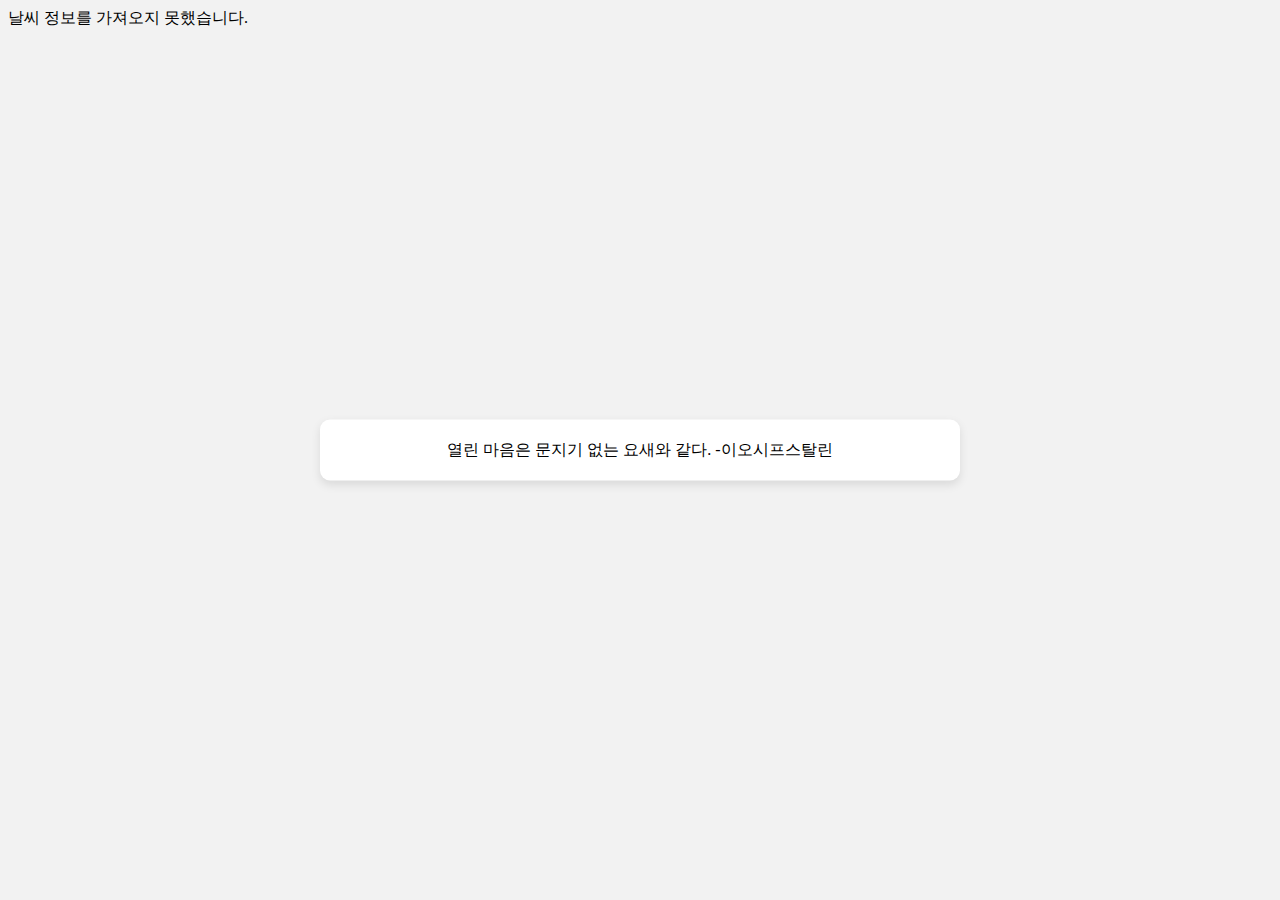
==== commit 131c9d89: "hangang.html 업데이트" ====
--- a/hangang.html
+++ b/hangang.html
@@ -79,7 +79,7 @@
 </style>
 <body>
     <div class="loading">
-        <img src="http://hello0909.dothome.co.kr/loading.gif" loop="infinite" />
+        <img src="https://anion15.github.io/loading.gif" loop="infinite" />
     </div>
     <div id="quote"></div>
     <div id="average-temperature" style="display: none;"></div>
